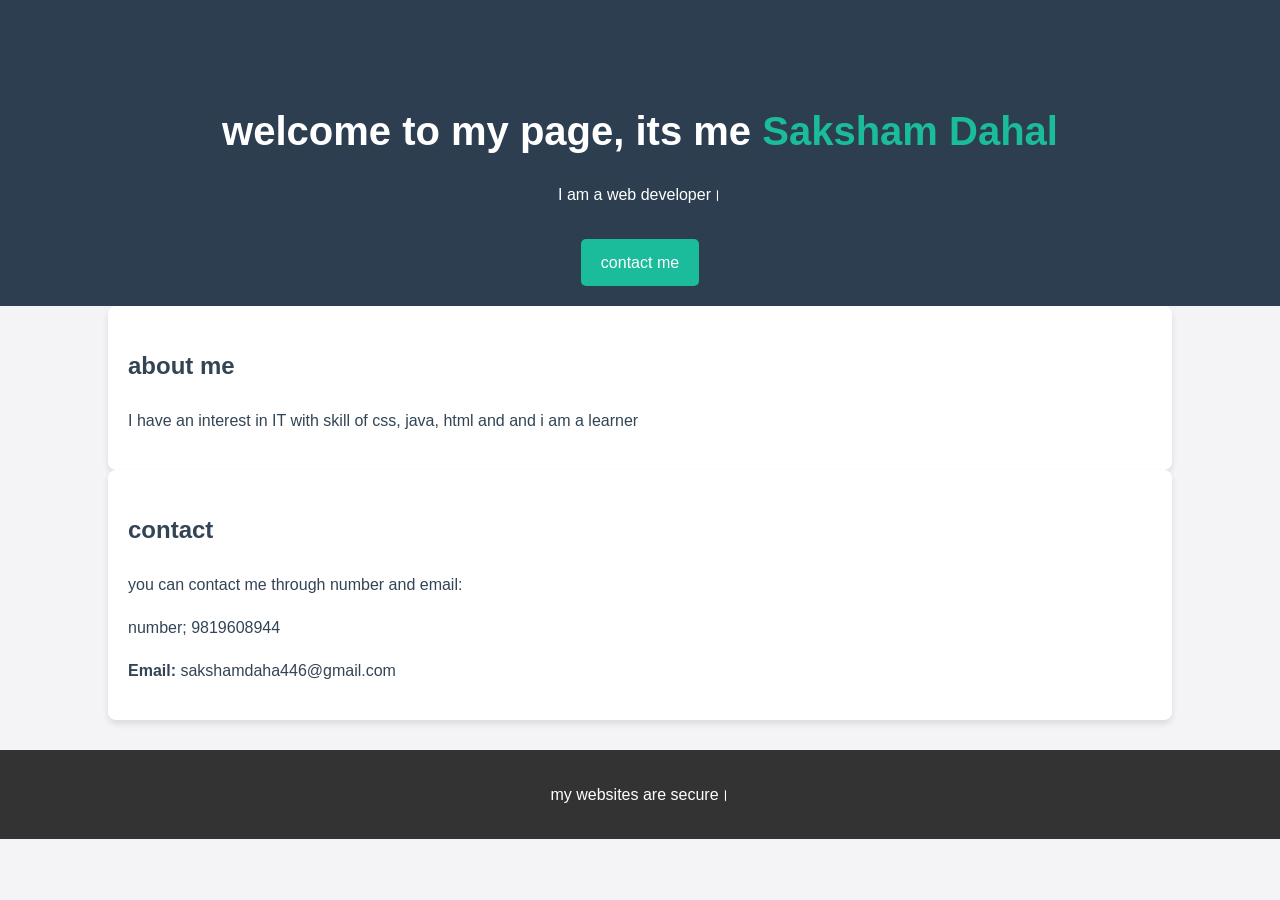
==== f1.html @ 7ba06b98 "first commit" ====
<!DOCTYPE html>
<html lang="en">
<head>
    <meta charset="UTF-8">
    <meta name="viewport" content="width=device-width, initial-scale=1.0">
    <title>Its my web</title>
    <link rel="stylesheet" href="style.css">
</head>
<body>

    <!-- Header Section -->
    <header>
        <div class="container">
            <h1>welcome to my page, its me <span class="highlight">Saksham Dahal</span></h1>
            <p> I am a web developer।</p>
            <a href="index.html" class="btn">contact me</a>
        </div>
    </header>

    <!-- About Section -->
    <section id="about" class="container">
        <h2>about me</h2>
        <p>I have an interest in IT with skill of css, java, html and and i am a learner</p>
    </section>

    <!-- Contact Section -->
    <section id="contact" class="container contact-section">
        <h2>contact</h2>
        <p>you can contact me through number and email:</p>
        <p></strong>number;</strong> 9819608944</p>
        <p><strong>Email:</strong> sakshamdaha446@gmail.com</p>
    </section>

    <!-- Footer -->
    <footer>
        <p> my websites are secure।</p>
    </footer>

</body>
</html>
---- style.css ----
body {
    font-family: 'Segoe UI', Tahoma, Geneva, Verdana, sans-serif;
    margin: 0;
    padding: 0;
    line-height: 1.7;
    background-color: #f4f4f6;
    color: #345;
}

.container {
    width: 80%;
    margin: auto;
    overflow: hidden;
    padding: 20px;
}

/* Header's design */
header {
    background: #2c3e50;
    color: #ffffff;
    padding-top: 50px;
    min-height: 250px;
    text-align: center;
}

header h1 {
    font-size: 2.5rem;
    margin-bottom: 10px;
}

.highlight {
    color: #1abc9c;
}

/* button's design */
.btn {
    display: inline-block;
    color: #ffffff;
    background: #1abc9c;
    padding: 10px 20px;
    text-decoration: none;
    border-radius: 5px;
    margin-top: 15px;
    transition: 0.3s;
}

.btn:hover {
        background: #16a085;
}

/* Section's design */
section {
    background: #ffffff;
    margin: 20px 0;
    padding: 30px;
    border-radius: 8px;
    box-shadow: 0 4px 6px rgba(0,0,0,0.1);
}

/* Footer's design */
footer {
    background: #333;
    color: #fff;
    text-align: center;
    padding: 15px;
    margin-top: 30px;
}
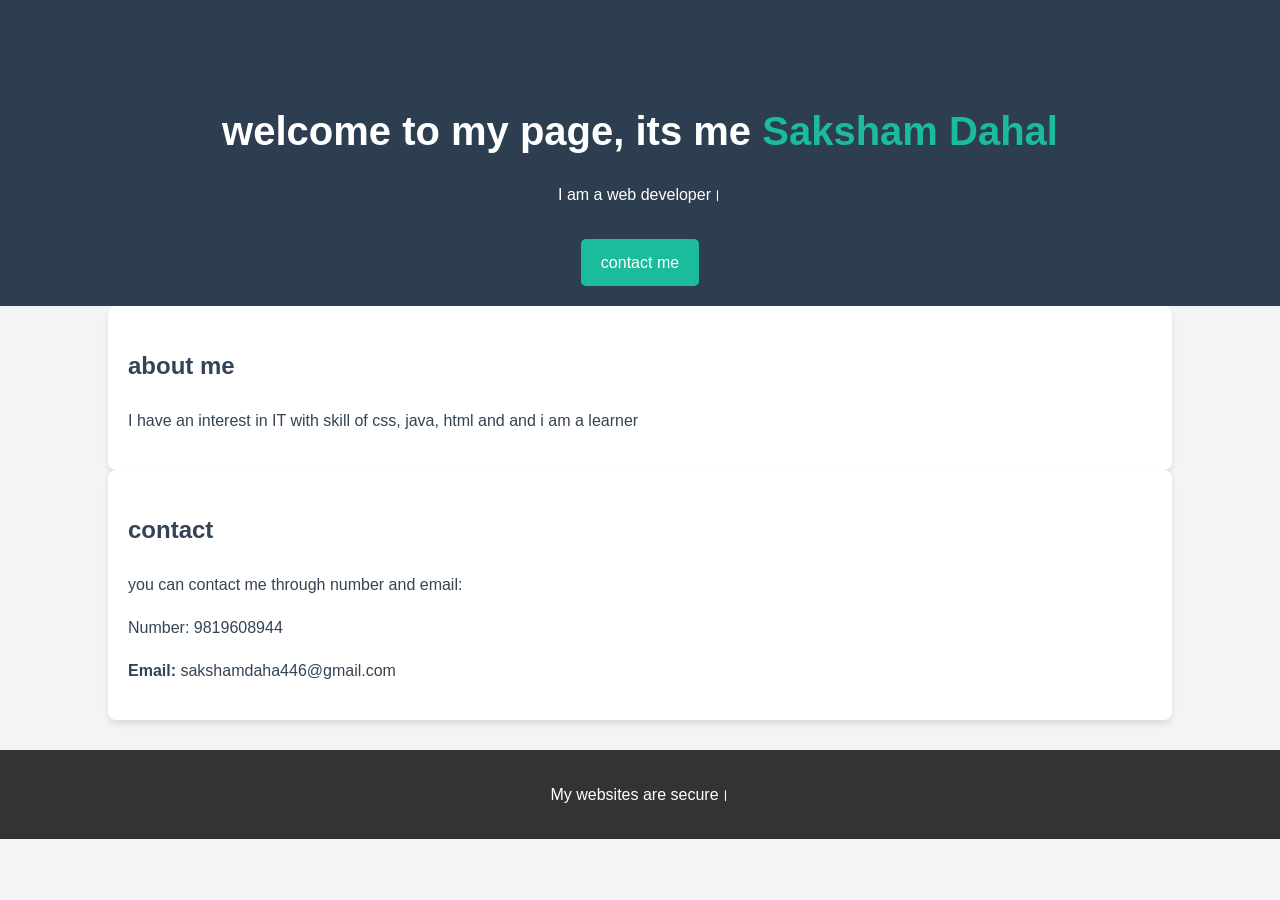
==== commit 1b7d70f8: "fixed contact button" ====
--- a/f1.html
+++ b/f1.html
@@ -27,13 +27,13 @@
     <section id="contact" class="container contact-section">
         <h2>contact</h2>
         <p>you can contact me through number and email:</p>
-        <p></strong>number;</strong> 9819608944</p>
+        <p></strong>Number:</strong> 9819608944</p>
         <p><strong>Email:</strong> sakshamdaha446@gmail.com</p>
     </section>
 
     <!-- Footer -->
     <footer>
-        <p> my websites are secure।</p>
+        <p> My websites are secure।</p>
     </footer>
 
 </body>
--- a/style.css
+++ b/style.css
@@ -1,3 +1,6 @@
+html {
+    scroll-behavior: smooth;
+}
 body {
     font-family: 'Segoe UI', Tahoma, Geneva, Verdana, sans-serif;
     margin: 0;
